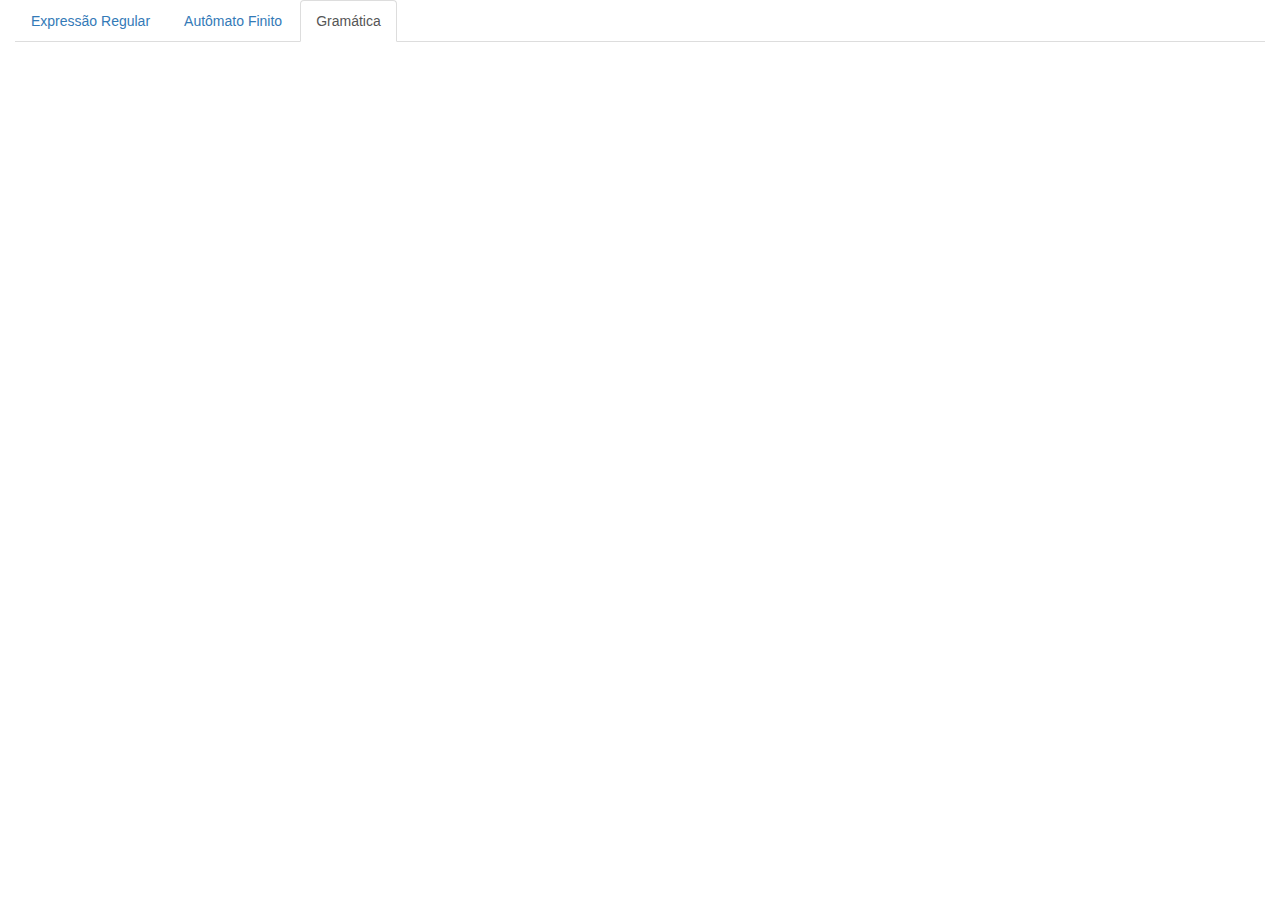
==== grammar.html @ 2fdca9cb "added grammar.html" ====
<html>
<meta http-equiv="Content-Type" content="text/html; charset=UTF-8" />
<head>
<title>LFA</title>
<link rel="stylesheet" type="text/css" href="bootstrap-3.3.6-dist/css/bootstrap.min.css">
<link rel="stylesheet" type="text/css" href="font-awesome-4.5.0/css/font-awesome.min.css">
<link rel="stylesheet" type="text/css" href="base.css">
</head>
<body>
<script src="jsflap.js"></script>
<div class="container-fluid">
    <ul class="nav nav-tabs">
      <li role="presentation" ><a href="regex.html">Expressão Regular</a></li>
      <li role="presentation" ><a href="index.html">Autômato Finito</a></li>
      <li role="presentation" class="active"><a href="#">Gramática</a></li>
    </ul>
    <div class="row row_container col-lg-12" id="grammar">
      
    </div>
</div>

<script type="text/javascript" src="jquery/jquery-1.11.3.min.js"></script>
<script type="text/javascript" src="bootstrap-3.3.6-dist/js/bootstrap.min.js"></script>
</body>
</html>
---- base.css ----
.row_container{
    margin-top: 10px;
}
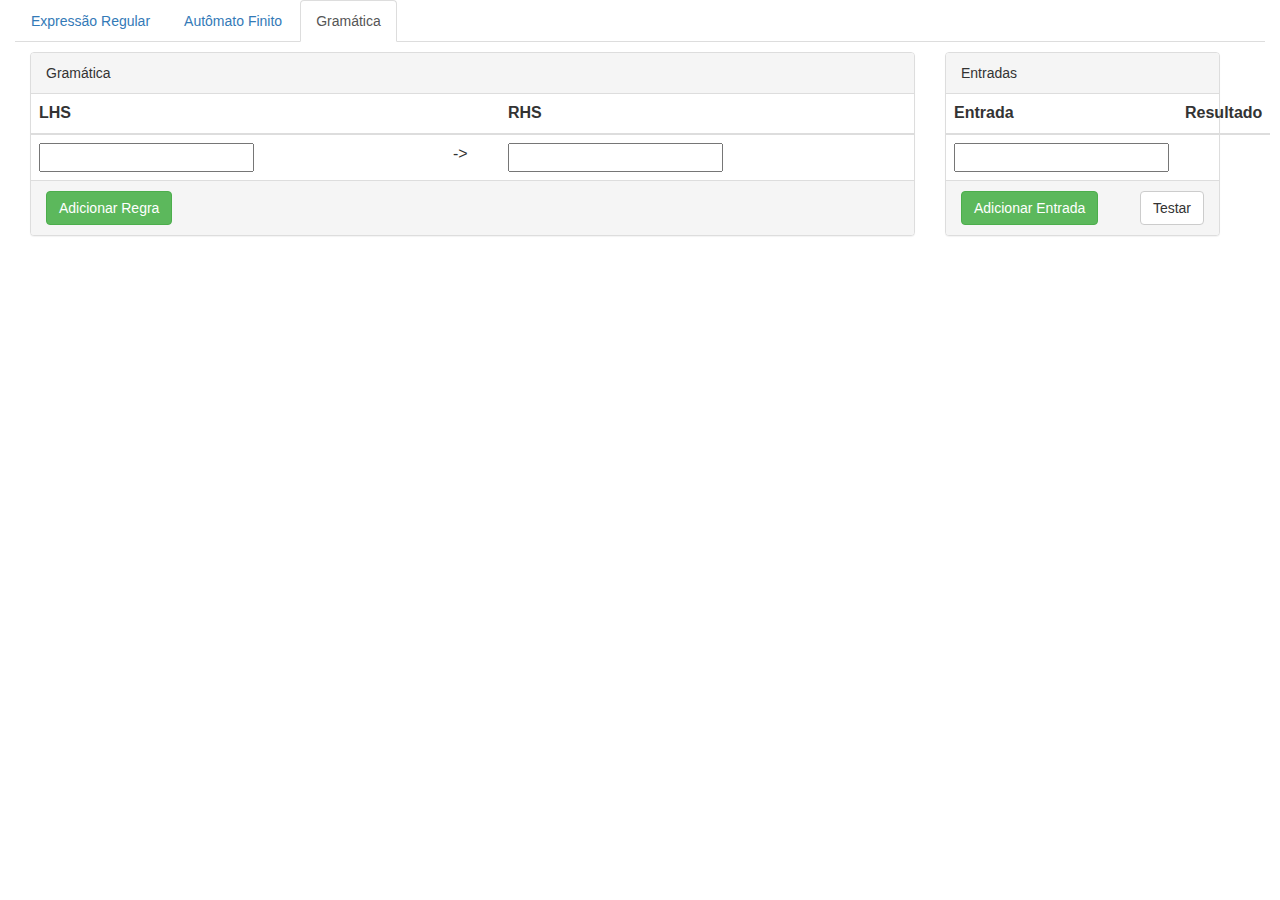
==== commit 3ab21596: "teste gabiru" ====
--- a/grammar.html
+++ b/grammar.html
@@ -11,15 +11,69 @@
 <div class="container-fluid">
     <ul class="nav nav-tabs">
       <li role="presentation" ><a href="regex.html">Expressão Regular</a></li>
+      <!--<div></div>-->
       <li role="presentation" ><a href="index.html">Autômato Finito</a></li>
       <li role="presentation" class="active"><a href="#">Gramática</a></li>
     </ul>
     <div class="row row_container col-lg-12" id="grammar">
-      
+        <div class="col-md-9">
+            <div class="panel panel-default">
+              <!-- Default panel contents -->
+              <div class="panel-heading">Gramática</div>
+
+              <!-- Table -->
+              <table class="table">
+                <thead>
+                  <tr>
+                    <th>LHS</th>
+                    <th></th>
+                    <th>RHS</th>
+                  </tr>
+                </thead>
+                <tbody id="grammar_body">
+                  <tr>
+                    <td class="td_lhs"><input type="text" class="input_lhs"></td>
+                    <td class="trans">-></td>
+                    <td class="td_rhs"><input type="text" class="input_rhs"></td>
+                  </tr>
+                </tbody>
+              </table>
+              <div class="panel-footer">
+                <input type="submit" class="btn btn-success" id="grammar_add_rule" value="Adicionar Regra">
+              </div>
+            </div>
+        </div>
+        <div class="col-md-3">
+            <div class="panel panel-default">
+              <!-- Default panel contents -->
+              <div class="panel-heading">Entradas</div>
+
+              <!-- Table -->
+              <table class="table">
+                <thead>
+                  <tr>
+                    <th>Entrada</th>
+                    <th>Resultado</th>
+                  </tr>
+                </thead>
+                <tbody id="grammar_test_tbody">
+                  <tr>
+                    <td class="td_input"><input type="text" class="grammar_input_test"></td>
+                    <td class="td_result"></td>
+                  </tr>
+                </tbody>
+              </table>
+              <div class="panel-footer">
+                <input type="submit" class="btn btn-success" id="grammar_add_input" value="Adicionar Entrada">
+                <input type="submit" value="Testar" class="btn btn-default pull-right" id="grammar_btn_test">
+              </div>
+            </div>
+        </div>
     </div>
 </div>
 
 <script type="text/javascript" src="jquery/jquery-1.11.3.min.js"></script>
 <script type="text/javascript" src="bootstrap-3.3.6-dist/js/bootstrap.min.js"></script>
+<script type="text/javascript" src="grammar_mouse_functions.js"></script>
 </body>
-</html>      +</html>      
